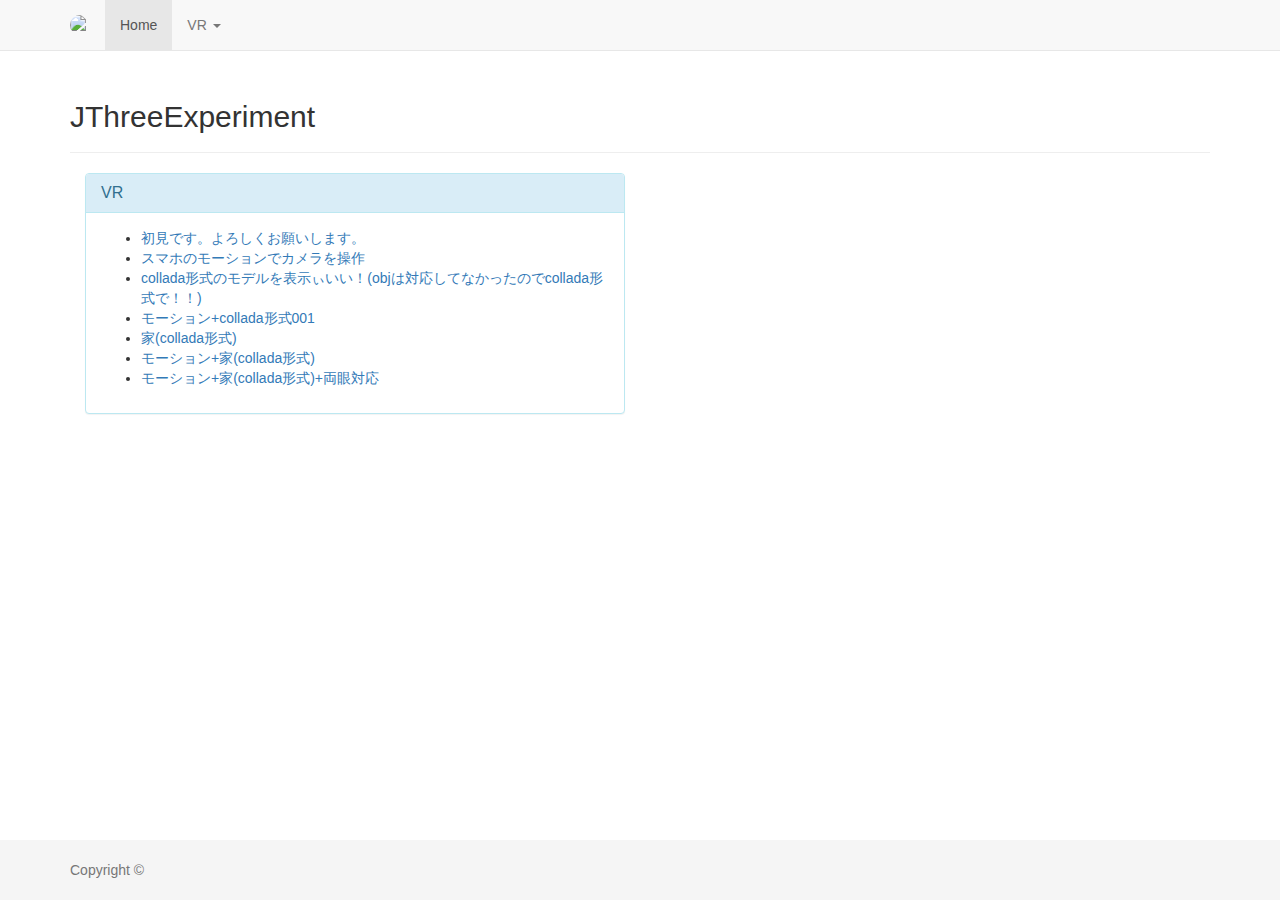
==== index.html @ 9ce0f872 "none" ====
<!DOCTYPE html>
<html>
<head>
<meta charset="utf-8">
<meta http-equiv="X-UA-Compatible" content="IE=edge">
<meta name="viewport" content="width=device-width, initial-scale=1 maximum-scale=1, user-scalable=no">
<meta name="description" content="">
<meta name="author" content="">
<link rel="icon" href="favicon.ico">

<title>Home|HTML5&amp;CSS3-デザインブック-</title>

<!-- Bootstrap core CSS -->
<link href="common/css/bootstrap-3.3.2.css" rel="stylesheet">

<!-- Custom styles for this template -->
<link href="common/css/sticky-footer-navbar.css" rel="stylesheet">

<!-- HTML5 shim and Respond.js for IE8 support of HTML5 elements and media queries -->
<!--[if lt IE 9]>
<script src="https://oss.maxcdn.com/html5shiv/3.7.2/html5shiv.min.js"></script>
<script src="https://oss.maxcdn.com/respond/1.4.2/respond.min.js"></script>
<![endif]-->
</head>
<body>

	<!-- Fixed navbar -->
	<nav class="navbar navbar-default navbar-fixed-top">
		<div class="container">
			<div class="navbar-header">
				<button type="button" class="navbar-toggle collapsed" data-toggle="collapse" data-target="#navbar" aria-expanded="false" aria-controls="navbar">
					<span class="sr-only">Toggle navigation</span>
					<span class="icon-bar"></span>
					<span class="icon-bar"></span>
					<span class="icon-bar"></span>
				</button>
				<a class="navbar-brand" href="#"><img class="img-circle" src="/HTML5CSS3-STADY/common/img/home/logo.png" alt="logo" width="20" height="20"></a>
			</div>
			<div id="navbar" class="navbar-collapse collapse">
				<ul class="nav navbar-nav">
					<li class="active"><a href="#">Home</a></li>
					<li class="dropdown">
						<a href="#" class="dropdown-toggle" data-toggle="dropdown" role="button" aria-expanded="false">VR <span class="caret"></span></a>
						<ul class="dropdown-menu" role="menu">
							<li><a href="#">一覧</a></li>
						</ul>
					</li>
				</ul>
			</div><!--/.nav-collapse -->
		</div>
	</nav>

	<div class="container">

		<!-- Main component for a primary marketing message or call to action -->
		<div class="page-header">
			<h2>JThree<br class="visible-xs-block" >Experiment</h2>
		</div>

		<div class="col-xs-12 col-lg-6 item">
			<div class="panel panel-info">
				<div class="panel-heading">
					<h3 class="panel-title">VR</h3>
				</div>
				<div class="panel-body">
					<ul>
						<li><a href="vr/sample-001/" target="_blank">初見です。よろしくお願いします。</a></li>
						<li><a href="vr/sample-002/" target="_blank">スマホのモーションでカメラを操作</a></li>
						<li><a href="vr/sample-003/" target="_blank">collada形式のモデルを表示ぃいい！(objは対応してなかったのでcollada形式で！！)</a></li>
						<li><a href="vr/sample-004/" target="_blank">モーション+collada形式001</a></li>
						<li><a href="vr/sample-005/" target="_blank">家(collada形式)</a></li>
						<li><a href="vr/sample-006/" target="_blank">モーション+家(collada形式)</a></li>
						<li><a href="vr/sample-007/" target="_blank">モーション+家(collada形式)+両眼対応</a></li>
					</ul>
				</div>
			</div>
		</div>

	</div> <!-- /container -->

	<footer class="footer">
		<div class="container">
			<p class="text-muted">Copyright &copy; </p>
		</div>
	</footer>

	<!-- Bootstrap core JavaScript
	================================================== -->
	<!-- Placed at the end of the document so the pages load faster -->
	<script src="common/js/jquery-1.11.2.min.js"></script>
	<script src="common/js/bootstrap-3.3.2.js"></script>
	<script src="common/js/jquery-lineup-1.1.2.js"></script>
	<script type="text/javascript">
		$(".item").lineUp({
			onResize : true,
			onFontResize : false
		});
	</script>
	<!-- IE10 viewport hack for Surface/desktop Windows 8 bug -->
	<script src="common/js/ie10-viewport-bug-workaround.js"></script>
</body>
</html>
---- common/css/sticky-footer-navbar.css ----
/* Sticky footer styles
-------------------------------------------------- */
html {
  position: relative;
  min-height: 100%;
}
body {
  /* Margin bottom by footer height */
  margin-bottom: 60px;
}
.footer {
  position: absolute;
  bottom: 0;
  width: 100%;
  /* Set the fixed height of the footer here */
  height: 60px;
  background-color: #f5f5f5;
}


/* Custom page CSS
-------------------------------------------------- */
/* Not required for template or sticky footer method. */

body > .container {
  padding: 60px 15px 0;
}
.container .text-muted {
  margin: 20px 0;
}

.footer > .container {
  padding-right: 15px;
  padding-left: 15px;
}

code {
  font-size: 80%;
}
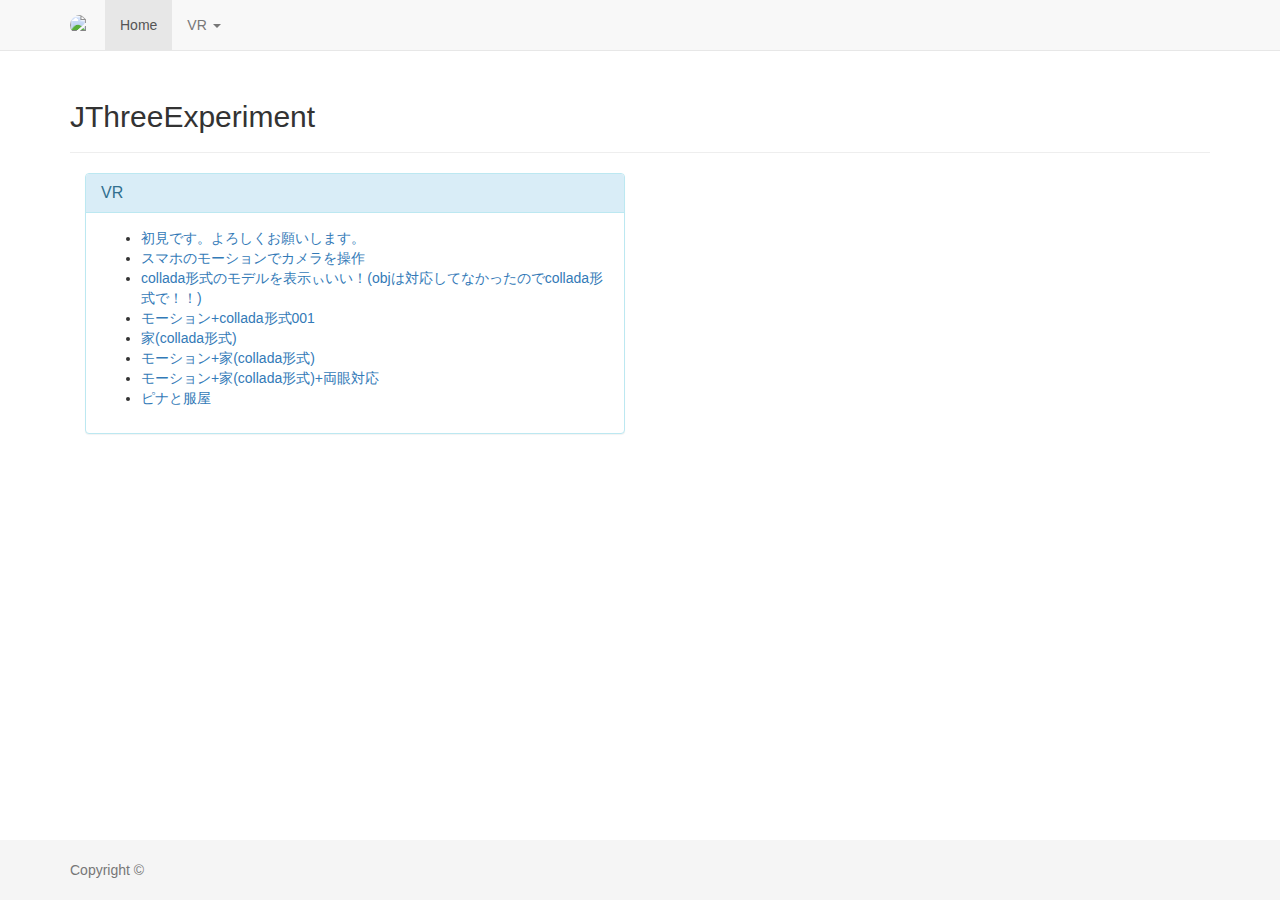
==== commit 9dd21fec: "none" ====
--- a/index.html
+++ b/index.html
@@ -71,6 +71,7 @@
 						<li><a href="vr/sample-005/" target="_blank">家(collada形式)</a></li>
 						<li><a href="vr/sample-006/" target="_blank">モーション+家(collada形式)</a></li>
 						<li><a href="vr/sample-007/" target="_blank">モーション+家(collada形式)+両眼対応</a></li>
+						<li><a href="vr/sample-008/" target="_blank">ピナと服屋</a></li>
 					</ul>
 				</div>
 			</div>
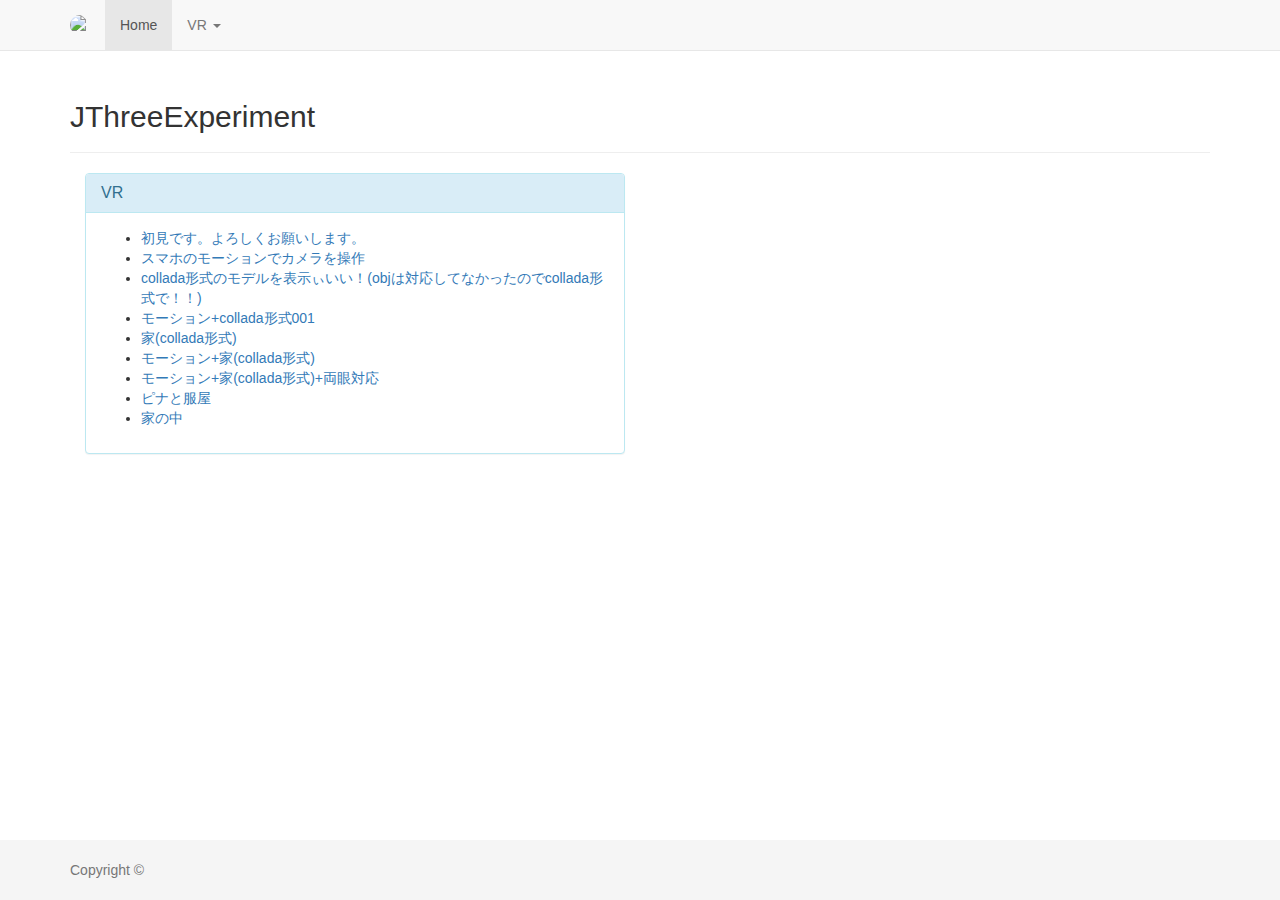
==== commit 93c5fe20: "none" ====
--- a/index.html
+++ b/index.html
@@ -72,6 +72,7 @@
 						<li><a href="vr/sample-006/" target="_blank">モーション+家(collada形式)</a></li>
 						<li><a href="vr/sample-007/" target="_blank">モーション+家(collada形式)+両眼対応</a></li>
 						<li><a href="vr/sample-008/" target="_blank">ピナと服屋</a></li>
+						<li><a href="vr/sample-009/" target="_blank">家の中</a></li>
 					</ul>
 				</div>
 			</div>
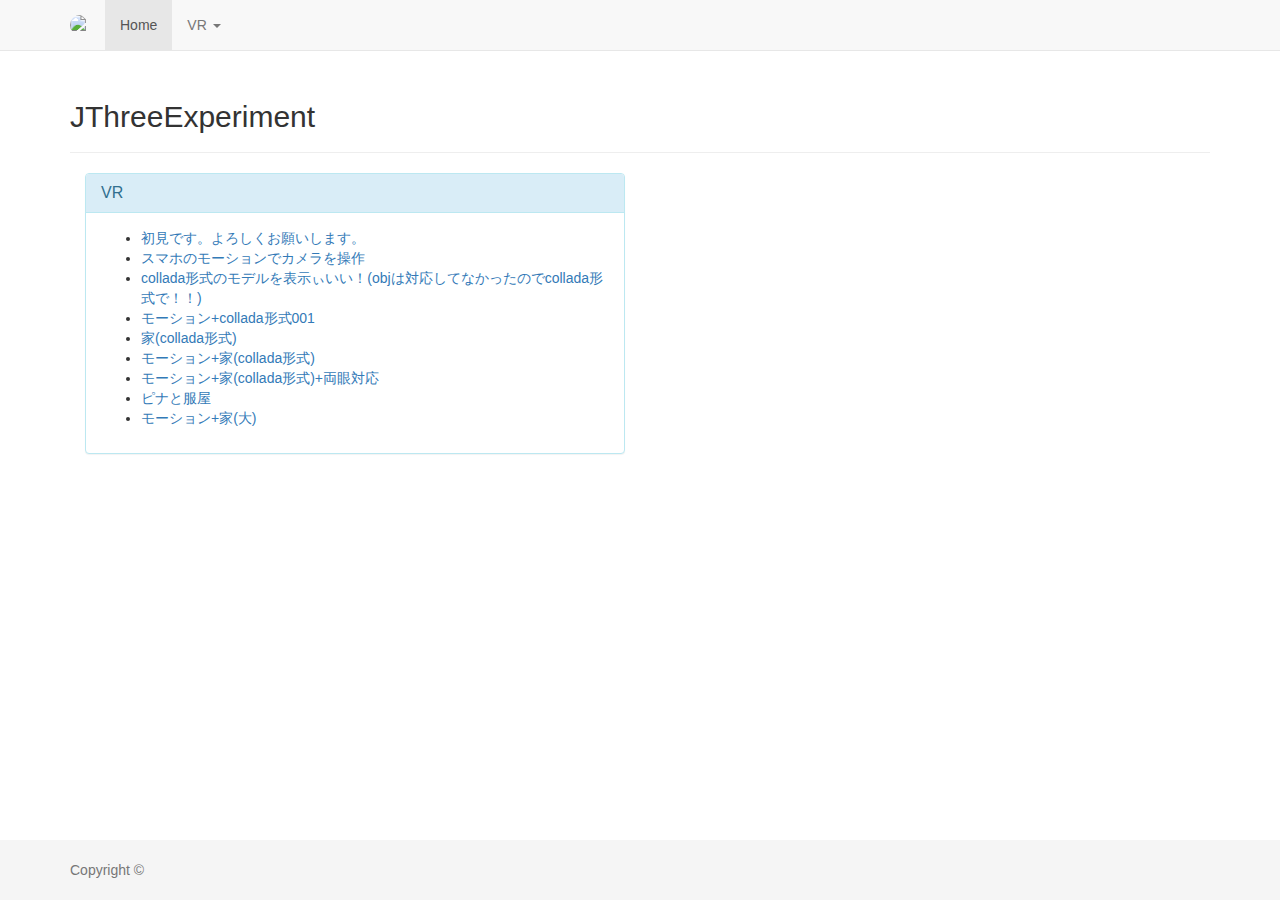
==== commit 7ff238ce: "none" ====
--- a/index.html
+++ b/index.html
@@ -72,7 +72,7 @@
 						<li><a href="vr/sample-006/" target="_blank">モーション+家(collada形式)</a></li>
 						<li><a href="vr/sample-007/" target="_blank">モーション+家(collada形式)+両眼対応</a></li>
 						<li><a href="vr/sample-008/" target="_blank">ピナと服屋</a></li>
-						<li><a href="vr/sample-009/" target="_blank">家の中</a></li>
+						<li><a href="vr/sample-009/" target="_blank">モーション+家(大)</a></li>
 					</ul>
 				</div>
 			</div>
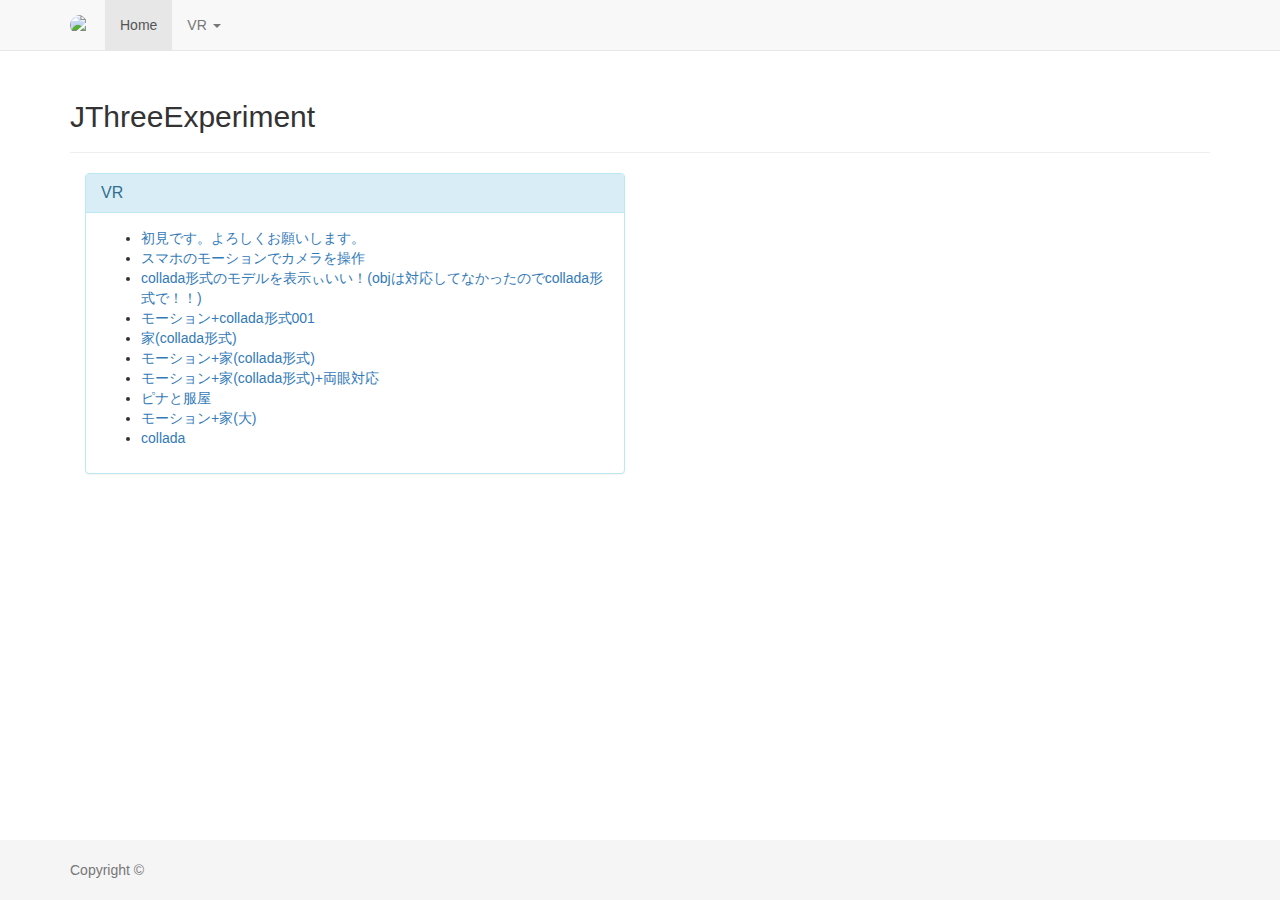
==== commit b77d2a05: "none" ====
--- a/index.html
+++ b/index.html
@@ -73,6 +73,7 @@
 						<li><a href="vr/sample-007/" target="_blank">モーション+家(collada形式)+両眼対応</a></li>
 						<li><a href="vr/sample-008/" target="_blank">ピナと服屋</a></li>
 						<li><a href="vr/sample-009/" target="_blank">モーション+家(大)</a></li>
+						<li><a href="vr/sample-010/" target="_blank">collada</a></li>
 					</ul>
 				</div>
 			</div>
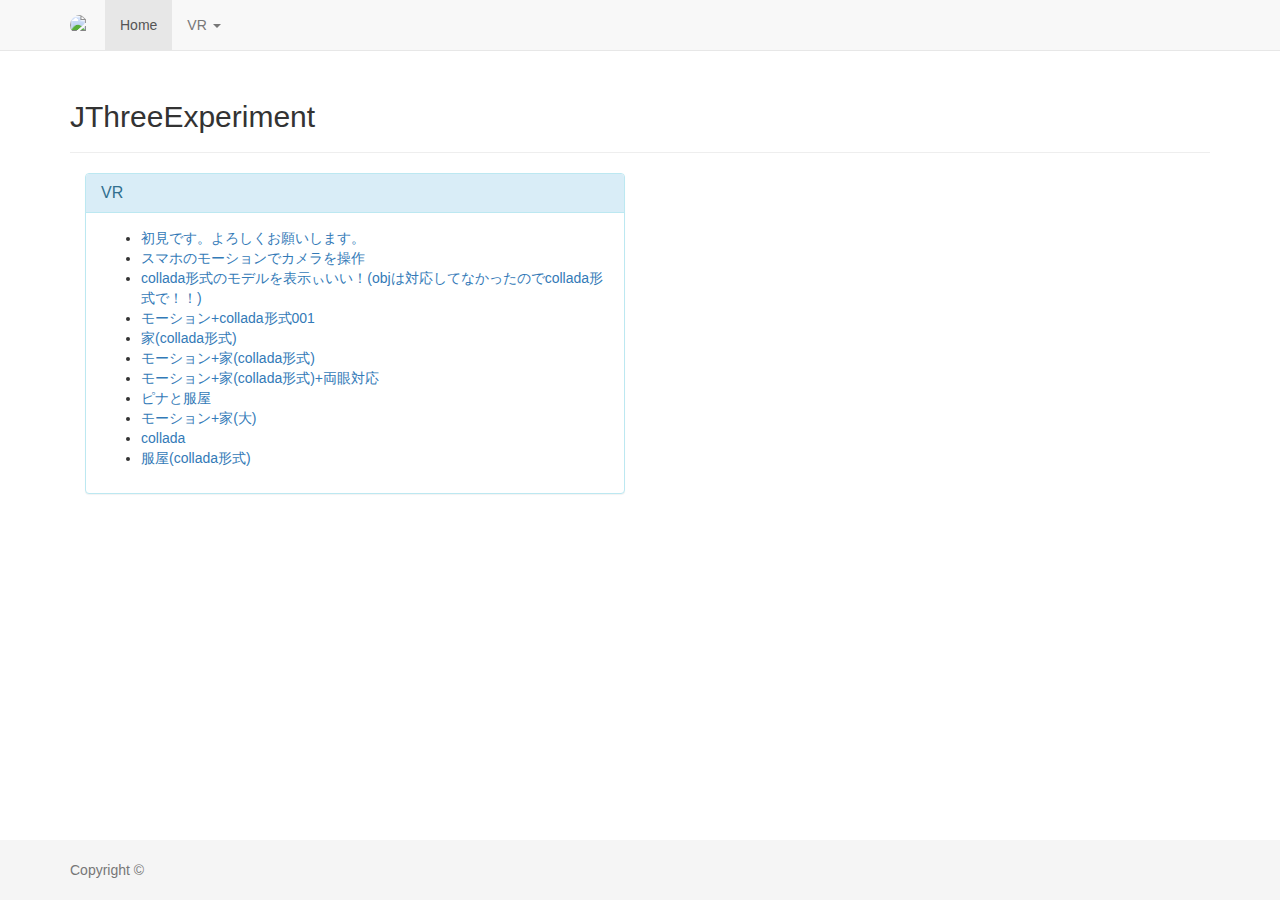
==== commit 7b68d387: "none" ====
--- a/index.html
+++ b/index.html
@@ -8,7 +8,7 @@
 <meta name="author" content="">
 <link rel="icon" href="favicon.ico">
 
-<title>Home|HTML5&amp;CSS3-デザインブック-</title>
+<title>Home|JThree Experiment</title>
 
 <!-- Bootstrap core CSS -->
 <link href="common/css/bootstrap-3.3.2.css" rel="stylesheet">
@@ -74,6 +74,7 @@
 						<li><a href="vr/sample-008/" target="_blank">ピナと服屋</a></li>
 						<li><a href="vr/sample-009/" target="_blank">モーション+家(大)</a></li>
 						<li><a href="vr/sample-010/" target="_blank">collada</a></li>
+						<li><a href="vr/sample-011/" target="_blank">服屋(collada形式)</a></li>
 					</ul>
 				</div>
 			</div>
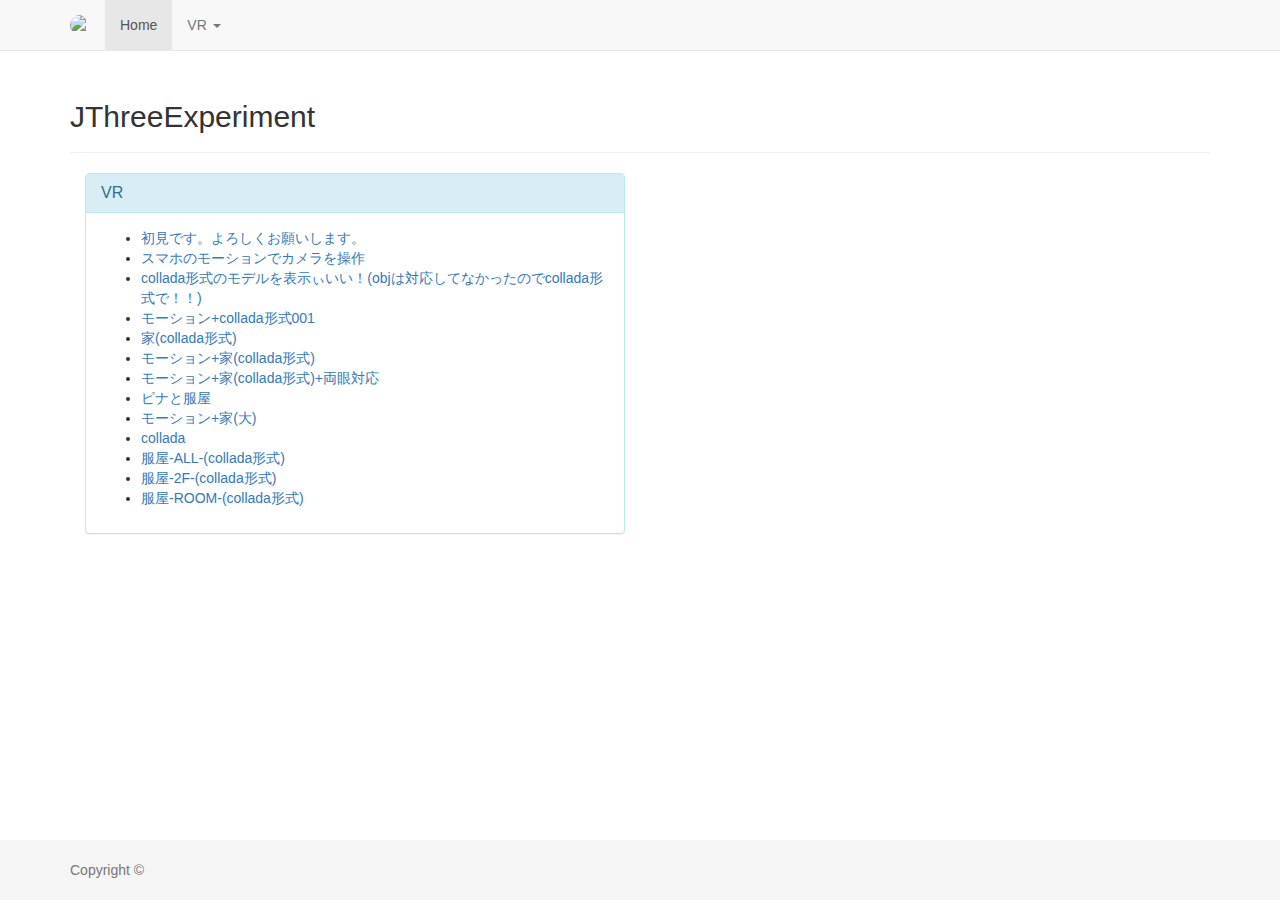
==== commit 8fb9b6e9: "none" ====
--- a/index.html
+++ b/index.html
@@ -74,7 +74,9 @@
 						<li><a href="vr/sample-008/" target="_blank">ピナと服屋</a></li>
 						<li><a href="vr/sample-009/" target="_blank">モーション+家(大)</a></li>
 						<li><a href="vr/sample-010/" target="_blank">collada</a></li>
-						<li><a href="vr/sample-011/" target="_blank">服屋(collada形式)</a></li>
+						<li><a href="vr/sample-011/" target="_blank">服屋-ALL-(collada形式)</a></li>
+						<li><a href="vr/sample-012/" target="_blank">服屋-2F-(collada形式)</a></li>
+						<li><a href="vr/sample-013/" target="_blank">服屋-ROOM-(collada形式)</a></li>
 					</ul>
 				</div>
 			</div>
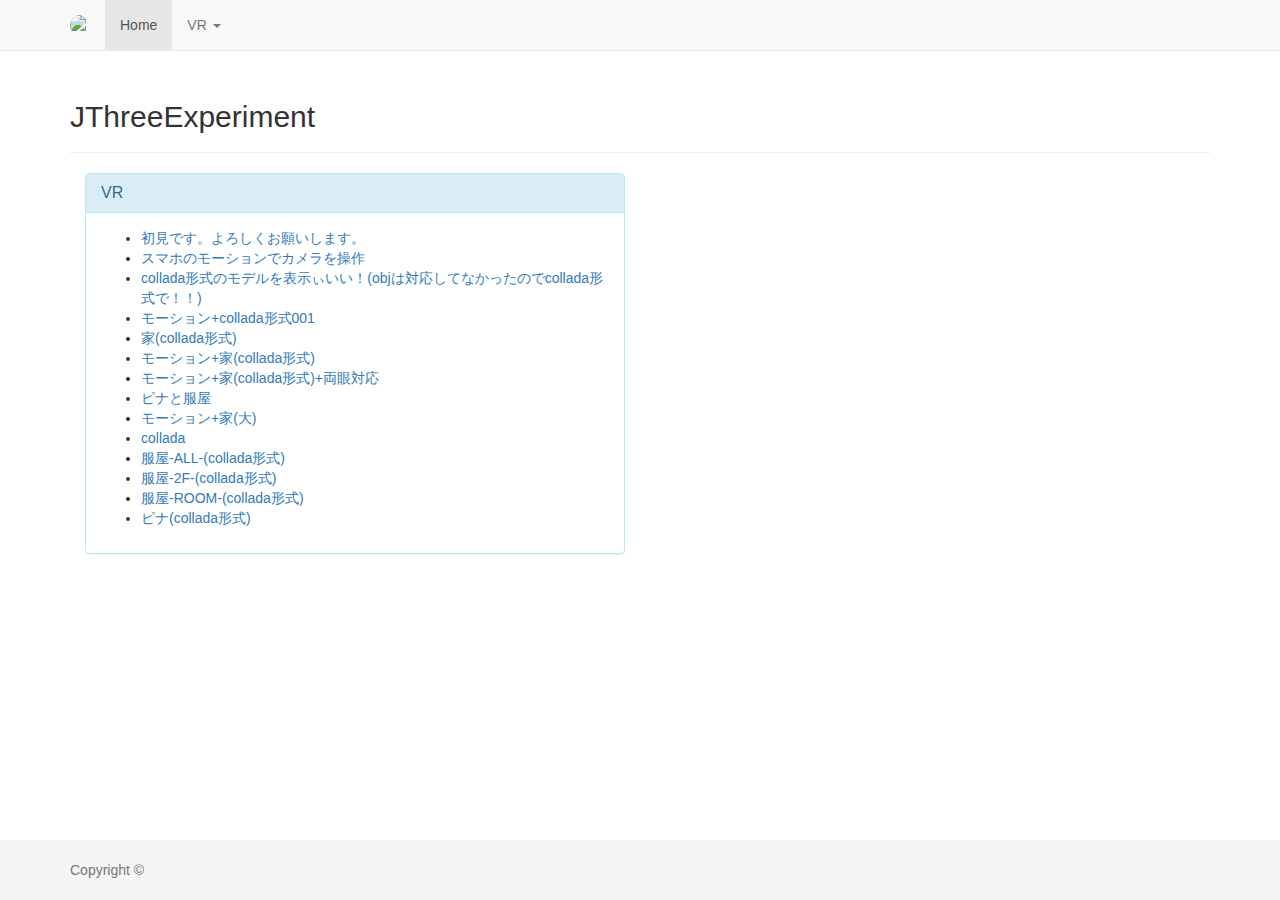
==== commit b536657b: "none" ====
--- a/index.html
+++ b/index.html
@@ -77,6 +77,7 @@
 						<li><a href="vr/sample-011/" target="_blank">服屋-ALL-(collada形式)</a></li>
 						<li><a href="vr/sample-012/" target="_blank">服屋-2F-(collada形式)</a></li>
 						<li><a href="vr/sample-013/" target="_blank">服屋-ROOM-(collada形式)</a></li>
+						<li><a href="vr/sample-014/" target="_blank">ピナ(collada形式)</a></li>
 					</ul>
 				</div>
 			</div>
